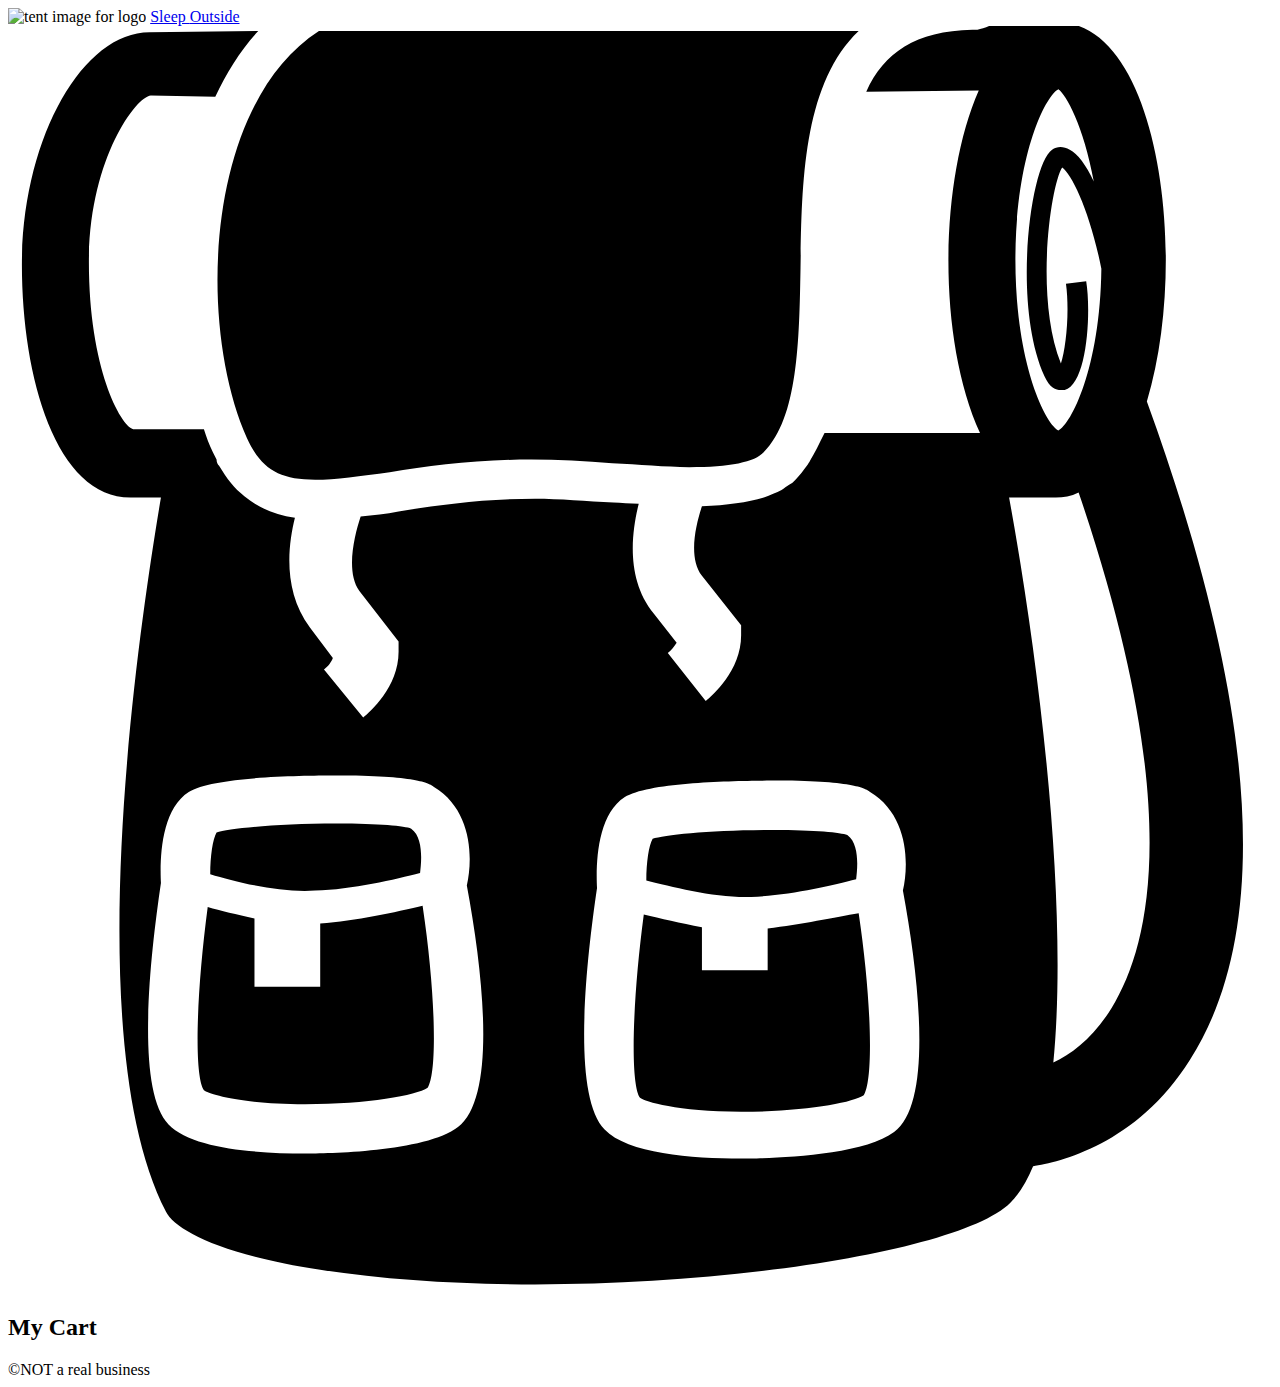
==== src/cart/index.html @ 7ffa3e7d "Initial commit" ====
<!DOCTYPE html>

<html lang="en">

  <head>

    <meta charset="UTF-8" />

    <meta name="viewport" content="width=device-width, initial-scale=1.0" />

    <title>Sleep Outside | Cart</title>

    <link rel="stylesheet" href="/css/style.css" />

    <script src="../js/cart.js" type="module"></script>

  </head>

  <body>

    <header class="divider">

      <div class="logo">

        <img src="/images/noun_Tent_2517.svg" alt="tent image for logo" />

        <a href="../index.html">
           Sleep
          <span class="highlight">Outside</span>

        </a>

      </div>

      <div class="cart">

        <a href="../cart/index.html">

          <svg xmlns="http://www.w3.org/2000/svg" viewBox="0 0 100 100">

            <path
              d="M18.9 32.6c1.1 2.4 2.5 3.3 5.4 3.3 1.6 0 3.6-0.3 5.9-0.6 3.2-0.5 6.9-1 11.2-1 2.1 0 4.3 0.1 6.4 0.3 2.1 0.1 4.2 0.3 6.1 0.3 3.2 0 5.2-0.4 5.9-1.2 2.7-2.7 2.8-8.8 2.9-14.6 0.1-6.7 0.2-14.5 4.6-18.7 -0.5 0-1 0-1.6 0 -14.2 0-37.5 0-41.1 0C15.6 6.2 14.9 23.6 18.9 32.6z"
            />

            <path
              d="M90.1 29.7c1-3.3 1.5-7.3 1.5-11.2 0-9-2.7-18.8-8.6-18.8 -0.1 0-0.2 0-0.3 0L77.8-0.1c-0.3 0.2-0.8 0.3-1.1 0.4 0 0 0 0 0 0 -0.2 0-0.3 0-0.4 0 -4.5 0.1-7 1.8-8.4 4.9l8.9-0.1c-1.6 3.6-2.4 8.7-2.4 13.5 0 4.9 0.8 9.9 2.5 13.6l-12.3 0c-0.2 0.4-0.4 0.8-0.6 1.2 -0.2 0.4-0.4 0.7-0.6 1.1 -0.1 0.1-0.1 0.2-0.2 0.3 -0.3 0.4-0.5 0.7-0.9 1.1 0 0 0 0 0 0 0 0-0.1 0.1-0.1 0.1 -0.1 0.1-0.2 0.2-0.4 0.3 -0.2 0.1-0.4 0.3-0.6 0.4 0 0 0 0 0 0 -0.4 0.2-0.9 0.4-1.4 0.6 -1.3 0.4-2.9 0.6-4.9 0.7 -0.5 1.5-1.1 4.1 0 5.5l3.1 3.9 0 0.8c0 2.8-2.3 4.8-2.8 5.2l-3-3.8c0.3-0.2 0.5-0.5 0.7-0.8l-1.8-2.3c-2.2-2.7-1.8-6.3-1.2-8.7 -0.7 0-1.4-0.1-2-0.1 -2.1-0.1-4.3-0.3-6.2-0.3 -4.1 0-7.7 0.5-10.8 1 -1 0.2-2 0.3-3 0.4 -0.5 1.5-1.2 4.4-0.1 5.9l3.1 4 0 0.8c0 2.8-2.3 4.8-2.8 5.2l-3.1-3.8c0.3-0.2 0.6-0.6 0.7-0.9l-1.8-2.4c-2.1-2.8-1.8-6.3-1.2-8.7 -1.6-0.2-2.9-0.8-4-1.7h0c-0.8-0.6-1.4-1.4-2-2.4 -0.1-0.1-0.2-0.3-0.2-0.5 -0.1-0.2-0.2-0.4-0.3-0.6 -0.3-0.6-0.5-1.2-0.7-1.8l-5.6 0c-1-0.3-3.5-4.8-3.5-13.2 0-8.1 3.7-13.1 4.9-13.2L16.4 5.6c0.9-1.9 2-3.7 3.4-5.2L11.2 0.5c-5.4 0-10.1 8.6-10.1 18.4 0 8.9 2.7 18.4 8.6 18.4h2.4c-1.8 10.7-6.6 43 0.4 56.5 0.7 1.4 4.3 3.4 12.2 4.6 20.2 3.1 49.8-0.5 54.6-5.3 0.7-0.7 1.3-1.7 1.8-2.9 2-0.3 8.2-1.7 12.4-8.4C100.1 71.5 98.9 53.9 90.1 29.7zM35.6 87.1c-2.6 2-10.5 2.1-12.1 2.1 0 0 0 0 0 0 -3.9 0-9-0.4-10.8-2.3 -2.6-2.7-1.5-13-0.6-19.1 -0.1-1.9 0-5.8 2.2-7.2 1.9-1.2 8.7-1.3 11.6-1.3 6.4 0 7.4 0.6 7.8 0.9 3 1.8 3.1 5.6 2.6 7.8C37.7 75.5 38.6 84.8 35.6 87.1zM70.1 87.5c-2.6 2-10.5 2.1-12.1 2.1 0 0 0 0 0 0 -3.9 0-9-0.4-10.8-2.3 -2.6-2.7-1.5-13-0.6-19.1 -0.1-1.9 0-5.8 2.2-7.2 1.9-1.2 8.7-1.3 11.6-1.3 6.4 0 7.4 0.6 7.8 0.9 3 1.8 3.1 5.6 2.6 7.8C72.2 76 73.1 85.3 70.1 87.5zM85.9 12.3c-0.6-1.3-1.3-2.2-1.9-2.5 -0.5-0.3-1-0.3-1.4 0 -1.7 1.1-3.2 12.2-0.6 17.9 0.4 0.9 0.9 1.1 1.3 1.1 0.1 0 0.2 0 0.3 0 1.8-0.5 2.1-6.2 1.7-8.6l-1.6 0.2c0.3 2.2 0 5.1-0.4 6.3 -2.1-5.3-0.8-14.1 0.1-15.5 0.8 0.6 2.2 3.5 3.1 8 -0.1 7.9-2.4 12.3-3.4 12.8 -1-0.5-3.4-5.2-3.4-13.5 0-8.3 2.4-13 3.4-13.5C83.7 5.4 85.1 7.9 85.9 12.3zM87.3 77.7c-1.4 2.3-3.1 3.6-4.6 4.3 1.2-12.2-1-31-3.5-44.7h3.3c0.1 0 0.3 0 0.4 0 0.6 0 1.2-0.1 1.8-0.4C92.8 60.7 90.7 72.2 87.3 77.7z"
            />

            <path
              d="M24.7 71v5h-5.2v-5.4c-1.4-0.3-2.7-0.6-3.7-0.9 -0.9 6.8-1.1 13.3-0.3 14.5 0.4 0.3 2.9 1.1 8 1.1h0c5 0 8.8-0.7 9.7-1.3 0.8-1.3 0.6-7.7-0.4-14.4C30.7 70.1 27.5 70.8 24.7 71z"
            />

            <path
              d="M58.8 68.9c2.9-0.1 6.4-0.9 8.3-1.4 0.1-0.8 0.3-2.8-0.7-3.5 -0.5-0.2-2.5-0.4-5.9-0.4 -4.9 0-8.6 0.4-9.5 0.7 -0.3 0.5-0.5 1.9-0.5 3.3C52.5 68.1 56 69 58.8 68.9z"
            />

            <path
              d="M24.3 68.4c2.9-0.1 6.4-0.9 8.3-1.4 0.1-0.8 0.3-2.8-0.7-3.5 -0.5-0.2-2.5-0.4-5.9-0.4 -4.9 0-8.6 0.4-9.5 0.7 -0.3 0.5-0.5 1.9-0.5 3.3C18 67.7 21.5 68.6 24.3 68.4z"
            />

            <path
              d="M60.1 71.4v3.3h-5.2v-3.4c-1.7-0.3-3.3-0.7-4.6-1 -0.9 6.8-1.1 13.3-0.3 14.5 0.4 0.3 2.9 1.1 8 1.1h0c5 0 8.8-0.7 9.7-1.3 0.8-1.3 0.6-7.7-0.4-14.4C65.5 70.5 62.7 71.1 60.1 71.4z"
            />

            <!-- <text x="0" y="115" fill="#000000" font-size="5px" font-weight="bold" font-family="'Helvetica Neue', Helvetica, Arial-Unicode, Arial, Sans-serif">Created by Natalia Woodroffe</text>
            <text x="0" y="120" fill="#000000" font-size="5px" font-weight="bold" font-family="'Helvetica Neue', Helvetica, Arial-Unicode, Arial, Sans-serif">from the Noun Project</text> -->

          </svg>

        </a>

      </div>

    </header>

    <main class="divider">

      <section class="products">

        <h2>My Cart</h2>

        <ul class="product-list">

          <!-- <li class="cart-card divider">
            <a href="product_pages/marmot-ajax-3.html" class="cart-card__image">
              <img
                src="images/tents/marmot-ajax-tent-3-person-3-season-in-pale-pumpkin-terracotta~p~880rr_01~320.jpg"
                alt="Marmot Ajax tent"
              />
            </a>
            <a href="product_pages/marmot-ajax-3.html">
              <h2 class="card__name">Marmot Ajax Tent - 3-Person, 3-Season</h2>
            </a>
            <p class="cart-card__color">Pale Pumpkin/Terracotta</p>
            <p class="cart-card__quantity">qty: 1</p>
            <p class="cart-card__price">$199.99</p>
          </li>
          <li class="cart-card divider">
            <a href="product_pages/marmot-ajax-3.html" class="cart-card__image">
              <img
                src="images/tents/the-north-face-talus-tent-4-person-3-season-in-golden-oak-saffron-yellow~p~985rf_01~320.jpg"
                alt="Talus Tent - 4-Person, 3-Season"
              />
            </a>
            <a href="product_pages/marmot-ajax-3.html">
              <h2 class="card__name">
                The North Face Talus Tent - 4-Person, 3-Season
              </h2></a
            >
            <p class="cart-card__color">Golden Oak/Saffron Yellow</p>
            <p class="cart-card__quantity">qty: 1</p>
            <p class="cart-card__price">$199.99</p>
          </li> -->

        </ul>

      </section>

    </main>

    <footer>&copy;NOT a real business</footer>

  </body>

</html>
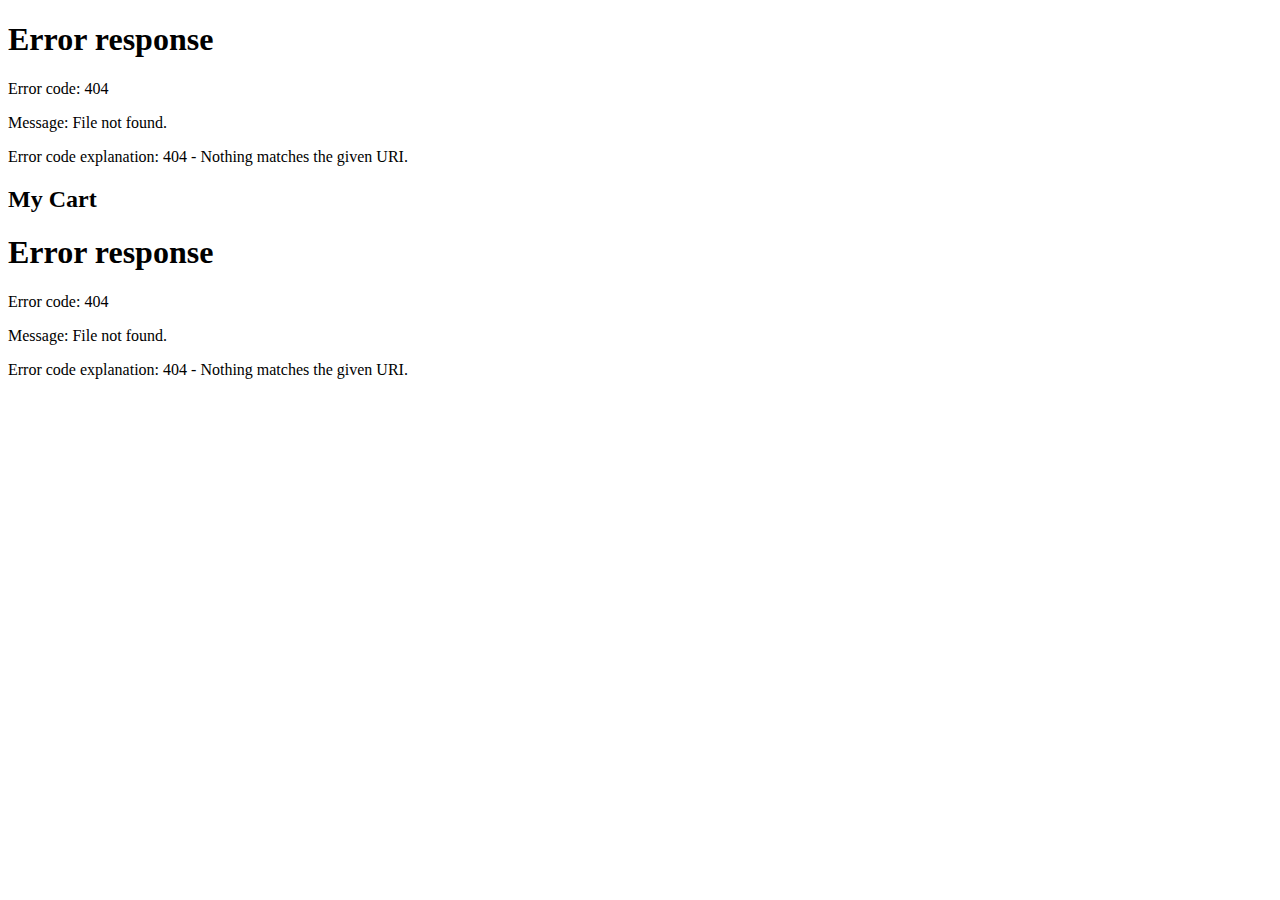
==== commit 1bdd4010: "Refactored cart (W05 Stretch Goal)." ====
--- a/src/cart/index.html
+++ b/src/cart/index.html
@@ -1,9 +1,7 @@
 <!DOCTYPE html>
 
 <html lang="en">
-
   <head>
-
     <meta charset="UTF-8" />
 
     <meta name="viewport" content="width=device-width, initial-scale=1.0" />
@@ -13,74 +11,16 @@
     <link rel="stylesheet" href="/css/style.css" />
 
     <script src="../js/cart.js" type="module"></script>
-
   </head>
 
   <body>
-
-    <header class="divider">
-
-      <div class="logo">
-
-        <img src="/images/noun_Tent_2517.svg" alt="tent image for logo" />
-
-        <a href="../index.html">
-           Sleep
-          <span class="highlight">Outside</span>
-
-        </a>
-
-      </div>
-
-      <div class="cart">
-
-        <a href="../cart/index.html">
-
-          <svg xmlns="http://www.w3.org/2000/svg" viewBox="0 0 100 100">
-
-            <path
-              d="M18.9 32.6c1.1 2.4 2.5 3.3 5.4 3.3 1.6 0 3.6-0.3 5.9-0.6 3.2-0.5 6.9-1 11.2-1 2.1 0 4.3 0.1 6.4 0.3 2.1 0.1 4.2 0.3 6.1 0.3 3.2 0 5.2-0.4 5.9-1.2 2.7-2.7 2.8-8.8 2.9-14.6 0.1-6.7 0.2-14.5 4.6-18.7 -0.5 0-1 0-1.6 0 -14.2 0-37.5 0-41.1 0C15.6 6.2 14.9 23.6 18.9 32.6z"
-            />
-
-            <path
-              d="M90.1 29.7c1-3.3 1.5-7.3 1.5-11.2 0-9-2.7-18.8-8.6-18.8 -0.1 0-0.2 0-0.3 0L77.8-0.1c-0.3 0.2-0.8 0.3-1.1 0.4 0 0 0 0 0 0 -0.2 0-0.3 0-0.4 0 -4.5 0.1-7 1.8-8.4 4.9l8.9-0.1c-1.6 3.6-2.4 8.7-2.4 13.5 0 4.9 0.8 9.9 2.5 13.6l-12.3 0c-0.2 0.4-0.4 0.8-0.6 1.2 -0.2 0.4-0.4 0.7-0.6 1.1 -0.1 0.1-0.1 0.2-0.2 0.3 -0.3 0.4-0.5 0.7-0.9 1.1 0 0 0 0 0 0 0 0-0.1 0.1-0.1 0.1 -0.1 0.1-0.2 0.2-0.4 0.3 -0.2 0.1-0.4 0.3-0.6 0.4 0 0 0 0 0 0 -0.4 0.2-0.9 0.4-1.4 0.6 -1.3 0.4-2.9 0.6-4.9 0.7 -0.5 1.5-1.1 4.1 0 5.5l3.1 3.9 0 0.8c0 2.8-2.3 4.8-2.8 5.2l-3-3.8c0.3-0.2 0.5-0.5 0.7-0.8l-1.8-2.3c-2.2-2.7-1.8-6.3-1.2-8.7 -0.7 0-1.4-0.1-2-0.1 -2.1-0.1-4.3-0.3-6.2-0.3 -4.1 0-7.7 0.5-10.8 1 -1 0.2-2 0.3-3 0.4 -0.5 1.5-1.2 4.4-0.1 5.9l3.1 4 0 0.8c0 2.8-2.3 4.8-2.8 5.2l-3.1-3.8c0.3-0.2 0.6-0.6 0.7-0.9l-1.8-2.4c-2.1-2.8-1.8-6.3-1.2-8.7 -1.6-0.2-2.9-0.8-4-1.7h0c-0.8-0.6-1.4-1.4-2-2.4 -0.1-0.1-0.2-0.3-0.2-0.5 -0.1-0.2-0.2-0.4-0.3-0.6 -0.3-0.6-0.5-1.2-0.7-1.8l-5.6 0c-1-0.3-3.5-4.8-3.5-13.2 0-8.1 3.7-13.1 4.9-13.2L16.4 5.6c0.9-1.9 2-3.7 3.4-5.2L11.2 0.5c-5.4 0-10.1 8.6-10.1 18.4 0 8.9 2.7 18.4 8.6 18.4h2.4c-1.8 10.7-6.6 43 0.4 56.5 0.7 1.4 4.3 3.4 12.2 4.6 20.2 3.1 49.8-0.5 54.6-5.3 0.7-0.7 1.3-1.7 1.8-2.9 2-0.3 8.2-1.7 12.4-8.4C100.1 71.5 98.9 53.9 90.1 29.7zM35.6 87.1c-2.6 2-10.5 2.1-12.1 2.1 0 0 0 0 0 0 -3.9 0-9-0.4-10.8-2.3 -2.6-2.7-1.5-13-0.6-19.1 -0.1-1.9 0-5.8 2.2-7.2 1.9-1.2 8.7-1.3 11.6-1.3 6.4 0 7.4 0.6 7.8 0.9 3 1.8 3.1 5.6 2.6 7.8C37.7 75.5 38.6 84.8 35.6 87.1zM70.1 87.5c-2.6 2-10.5 2.1-12.1 2.1 0 0 0 0 0 0 -3.9 0-9-0.4-10.8-2.3 -2.6-2.7-1.5-13-0.6-19.1 -0.1-1.9 0-5.8 2.2-7.2 1.9-1.2 8.7-1.3 11.6-1.3 6.4 0 7.4 0.6 7.8 0.9 3 1.8 3.1 5.6 2.6 7.8C72.2 76 73.1 85.3 70.1 87.5zM85.9 12.3c-0.6-1.3-1.3-2.2-1.9-2.5 -0.5-0.3-1-0.3-1.4 0 -1.7 1.1-3.2 12.2-0.6 17.9 0.4 0.9 0.9 1.1 1.3 1.1 0.1 0 0.2 0 0.3 0 1.8-0.5 2.1-6.2 1.7-8.6l-1.6 0.2c0.3 2.2 0 5.1-0.4 6.3 -2.1-5.3-0.8-14.1 0.1-15.5 0.8 0.6 2.2 3.5 3.1 8 -0.1 7.9-2.4 12.3-3.4 12.8 -1-0.5-3.4-5.2-3.4-13.5 0-8.3 2.4-13 3.4-13.5C83.7 5.4 85.1 7.9 85.9 12.3zM87.3 77.7c-1.4 2.3-3.1 3.6-4.6 4.3 1.2-12.2-1-31-3.5-44.7h3.3c0.1 0 0.3 0 0.4 0 0.6 0 1.2-0.1 1.8-0.4C92.8 60.7 90.7 72.2 87.3 77.7z"
-            />
-
-            <path
-              d="M24.7 71v5h-5.2v-5.4c-1.4-0.3-2.7-0.6-3.7-0.9 -0.9 6.8-1.1 13.3-0.3 14.5 0.4 0.3 2.9 1.1 8 1.1h0c5 0 8.8-0.7 9.7-1.3 0.8-1.3 0.6-7.7-0.4-14.4C30.7 70.1 27.5 70.8 24.7 71z"
-            />
-
-            <path
-              d="M58.8 68.9c2.9-0.1 6.4-0.9 8.3-1.4 0.1-0.8 0.3-2.8-0.7-3.5 -0.5-0.2-2.5-0.4-5.9-0.4 -4.9 0-8.6 0.4-9.5 0.7 -0.3 0.5-0.5 1.9-0.5 3.3C52.5 68.1 56 69 58.8 68.9z"
-            />
-
-            <path
-              d="M24.3 68.4c2.9-0.1 6.4-0.9 8.3-1.4 0.1-0.8 0.3-2.8-0.7-3.5 -0.5-0.2-2.5-0.4-5.9-0.4 -4.9 0-8.6 0.4-9.5 0.7 -0.3 0.5-0.5 1.9-0.5 3.3C18 67.7 21.5 68.6 24.3 68.4z"
-            />
-
-            <path
-              d="M60.1 71.4v3.3h-5.2v-3.4c-1.7-0.3-3.3-0.7-4.6-1 -0.9 6.8-1.1 13.3-0.3 14.5 0.4 0.3 2.9 1.1 8 1.1h0c5 0 8.8-0.7 9.7-1.3 0.8-1.3 0.6-7.7-0.4-14.4C65.5 70.5 62.7 71.1 60.1 71.4z"
-            />
-
-            <!-- <text x="0" y="115" fill="#000000" font-size="5px" font-weight="bold" font-family="'Helvetica Neue', Helvetica, Arial-Unicode, Arial, Sans-serif">Created by Natalia Woodroffe</text>
-            <text x="0" y="120" fill="#000000" font-size="5px" font-weight="bold" font-family="'Helvetica Neue', Helvetica, Arial-Unicode, Arial, Sans-serif">from the Noun Project</text> -->
-
-          </svg>
-
-        </a>
-
-      </div>
-
-    </header>
+    <header class="divider"></header>
 
     <main class="divider">
-
       <section class="products">
-
         <h2>My Cart</h2>
 
         <ul class="product-list">
-
           <!-- <li class="cart-card divider">
             <a href="product_pages/marmot-ajax-3.html" class="cart-card__image">
               <img
@@ -111,16 +51,10 @@
             <p class="cart-card__quantity">qty: 1</p>
             <p class="cart-card__price">$199.99</p>
           </li> -->
-
         </ul>
-
       </section>
-
     </main>
 
-    <footer>&copy;NOT a real business</footer>
-
+    <footer></footer>
   </body>
-
 </html>
-
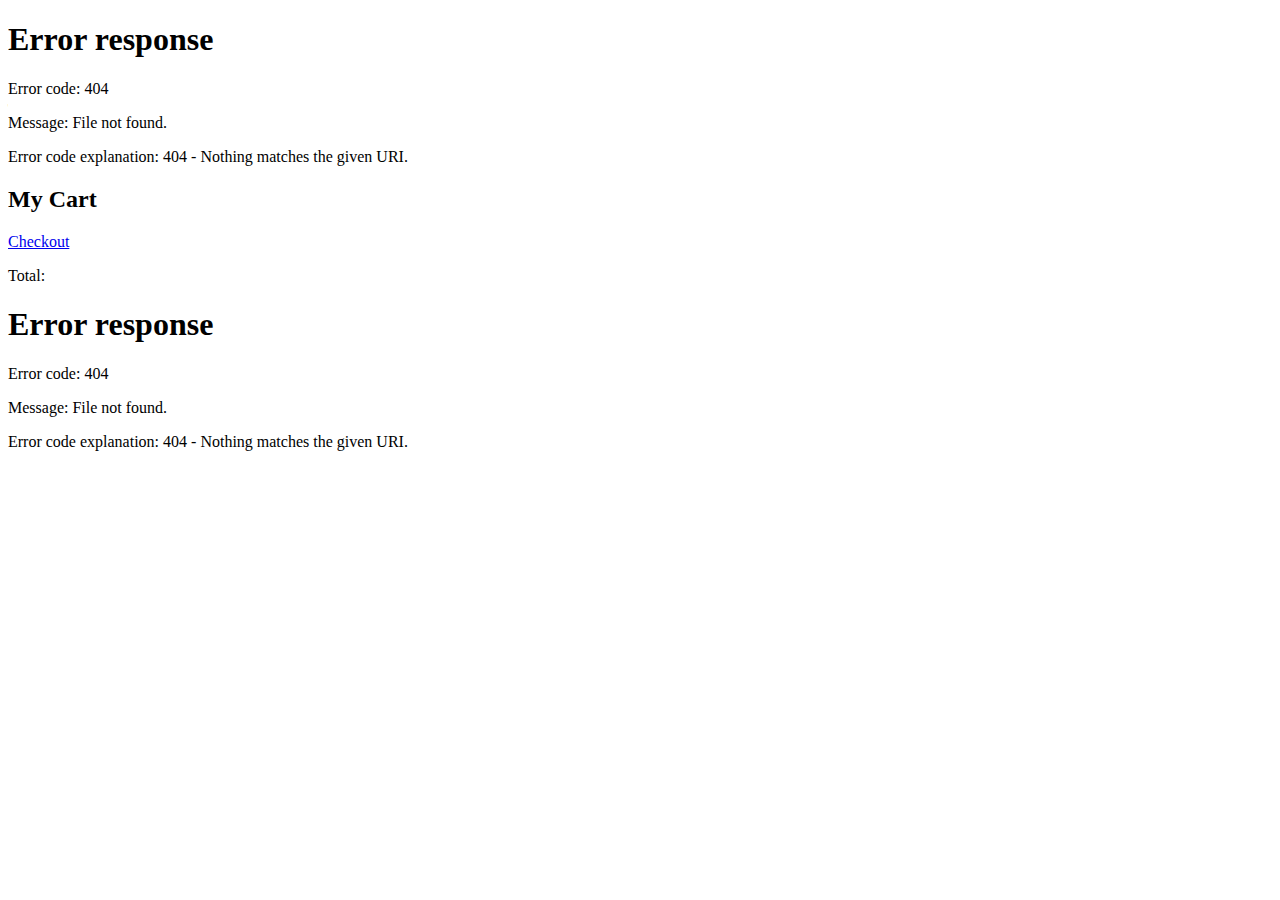
==== commit fdeab68a: "Ponder: Team Activity 6" ====
--- a/src/cart/index.html
+++ b/src/cart/index.html
@@ -14,47 +14,20 @@
   </head>
 
   <body>
-    <header class="divider"></header>
+    <header class="divider" id="main-header"></header>
 
     <main class="divider">
       <section class="products">
         <h2>My Cart</h2>
 
-        <ul class="product-list">
-          <!-- <li class="cart-card divider">
-            <a href="product_pages/marmot-ajax-3.html" class="cart-card__image">
-              <img
-                src="images/tents/marmot-ajax-tent-3-person-3-season-in-pale-pumpkin-terracotta~p~880rr_01~320.jpg"
-                alt="Marmot Ajax tent"
-              />
-            </a>
-            <a href="product_pages/marmot-ajax-3.html">
-              <h2 class="card__name">Marmot Ajax Tent - 3-Person, 3-Season</h2>
-            </a>
-            <p class="cart-card__color">Pale Pumpkin/Terracotta</p>
-            <p class="cart-card__quantity">qty: 1</p>
-            <p class="cart-card__price">$199.99</p>
-          </li>
-          <li class="cart-card divider">
-            <a href="product_pages/marmot-ajax-3.html" class="cart-card__image">
-              <img
-                src="images/tents/the-north-face-talus-tent-4-person-3-season-in-golden-oak-saffron-yellow~p~985rf_01~320.jpg"
-                alt="Talus Tent - 4-Person, 3-Season"
-              />
-            </a>
-            <a href="product_pages/marmot-ajax-3.html">
-              <h2 class="card__name">
-                The North Face Talus Tent - 4-Person, 3-Season
-              </h2></a
-            >
-            <p class="cart-card__color">Golden Oak/Saffron Yellow</p>
-            <p class="cart-card__quantity">qty: 1</p>
-            <p class="cart-card__price">$199.99</p>
-          </li> -->
-        </ul>
+        <ul class="product-list"></ul>
+        <div class="list-footer hide">
+          <a href="/checkout/index.html">Checkout</a>
+          <p class="list-total">Total:</p>
+        </div>
       </section>
     </main>
 
-    <footer></footer>
+    <footer id="main-footer"></footer>
   </body>
 </html>
